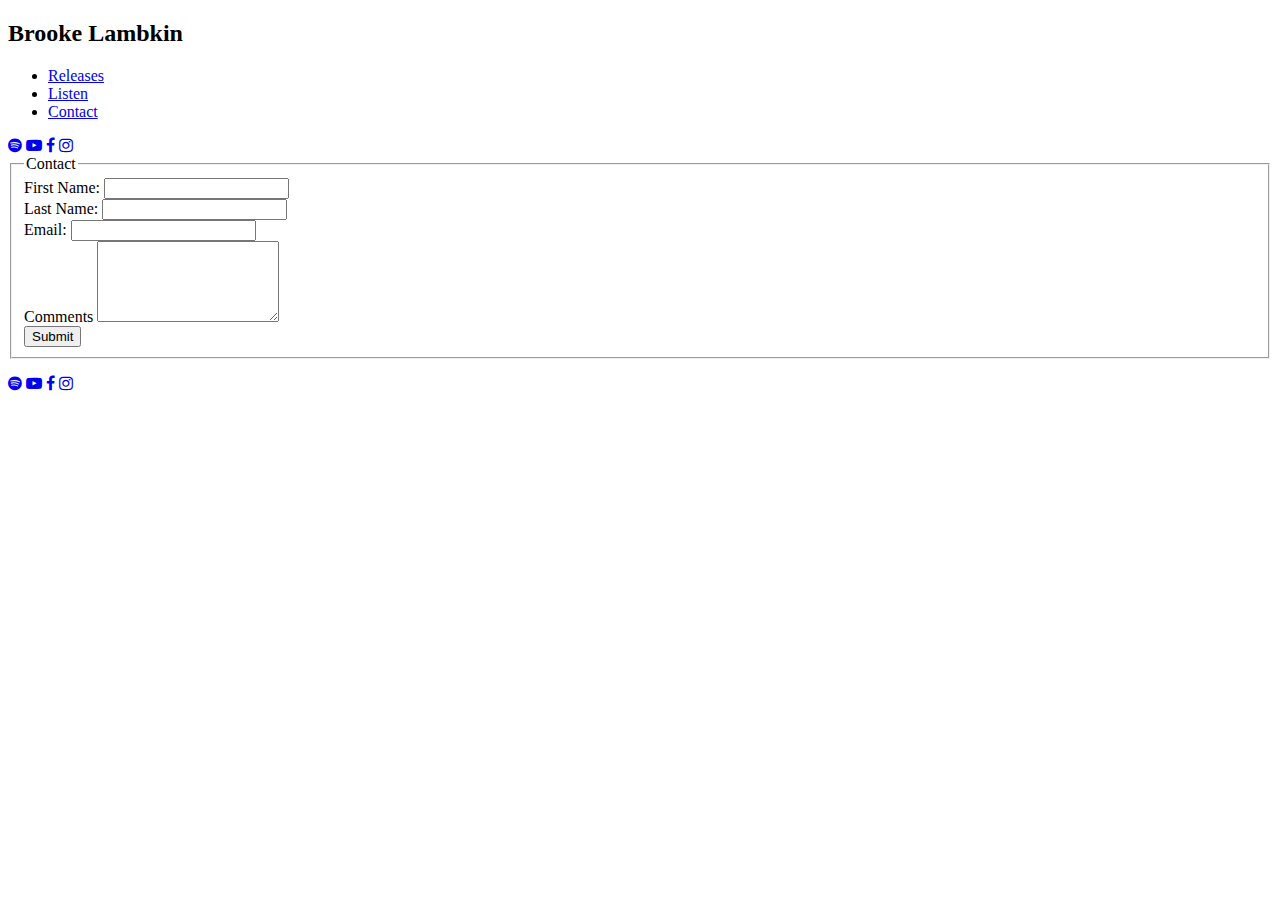
==== contact.html @ f23d3a08 "Added html structure of pages" ====
<!DOCTYPE html>
<html lang="en-US">
  <head>
    <meta charset="UTF-8" />
    <title>Contact | Brooke Lambkin</title>
    <link rel="stylesheet" href="https://cdnjs.cloudflare.com/ajax/libs/font-awesome/4.7.0/css/font-awesome.min.css">
  </head>

  <body>
    <h2>Brooke Lambkin</h2>
    <nav>
      <ul class="top-menu">
        <li><a href="releases.html">Releases</a></li>
        <li><a href="listen.html">Listen</a></li>
        <li><a href="contact.html">Contact</a></li>
      </ul>

      <div class="social-media">
        <a href="https://open.spotify.com/artist/2yw5gy86WnQUyanzlEcw4z" target="_blank"><i class="fa fa-spotify"></i></a>
        <a href="https://www.youtube.com/user/136Psalm" target="_blank"><i class="fa fa-youtube-play"></i></a>
        <a href="https://www.facebook.com/4brookelambkin/" target="_blank"><i class="fa fa-facebook"></i></a>
        <a href="https://www.instagram.com/brookelambkin/" target="_blank"><i class="fa fa-instagram"></i></a>
      </div>
    </nav>

    <main>
      <form action="" method="post">
        <fieldset>
          <legend>Contact</legend>
          <div class="form-content">

            <div>
              <label for="firstName">First Name:</label>
              <input type="text" id="firstName" name="first_name">
            </div>

            <div>
              <label for="lastName">Last Name:</label>
              <input type="text" id="lastName" name="last_name">
            </div>

            <div>
              <label for="email">Email:</label>
              <input type="email" id="email" name="email address">
            </div>

            <div>
              <label for="comments">Comments</label>
              <textarea id="comments" name="comments" rows="5"></textarea>
            </div>

            <div>
              <button type="submit">Submit</button>
            </div>

          </div>
        </fieldset>
      </form>
    </main>

    <footer>
      <div class="footer-column-left">
        <p></p>
      </div>
      <div class="footer-column-right">
        <div class="social-media">
          <a href="https://open.spotify.com/artist/2yw5gy86WnQUyanzlEcw4z" target="_blank"><i class="fa fa-spotify"></i></a>
          <a href="https://www.youtube.com/user/136Psalm" target="_blank"><i class="fa fa-youtube-play"></i></a>
          <a href="https://www.facebook.com/4brookelambkin/" target="_blank"><i class="fa fa-facebook"></i></a>
          <a href="https://www.instagram.com/brookelambkin/" target="_blank"><i class="fa fa-instagram"></i></a>
        </div>
      </div>
    </footer>

  </body>
</html>
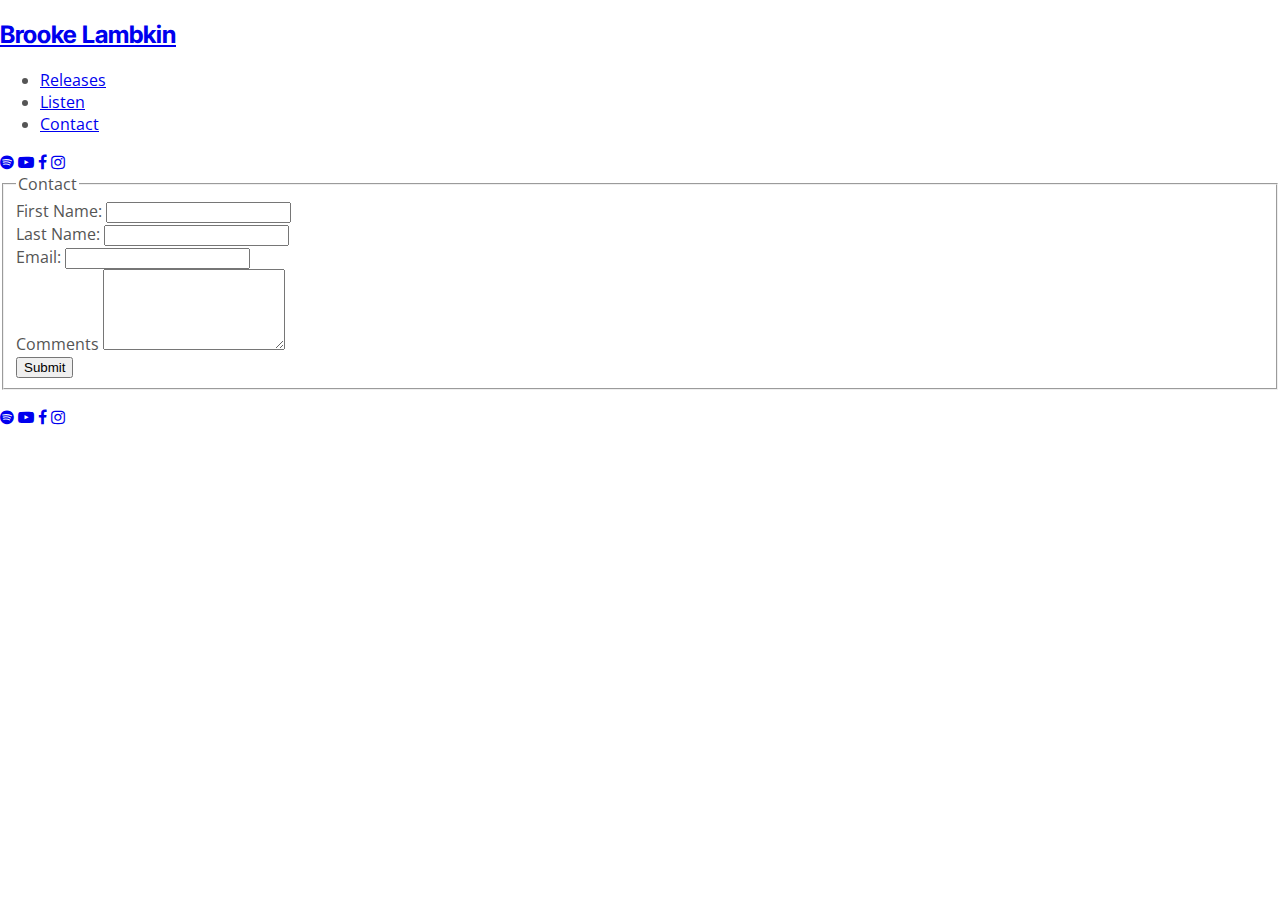
==== commit e51d0314: "Initial commit of stylesheet" ====
--- a/contact.html
+++ b/contact.html
@@ -3,12 +3,17 @@
   <head>
     <meta charset="UTF-8" />
     <title>Contact | Brooke Lambkin</title>
+    <link rel="stylesheet" href="style.css">
     <link rel="stylesheet" href="https://cdnjs.cloudflare.com/ajax/libs/font-awesome/4.7.0/css/font-awesome.min.css">
+    <link rel="preconnect" href="https://fonts.googleapis.com">
+    <link rel="preconnect" href="https://fonts.gstatic.com" crossorigin>
+    <link href="https://fonts.googleapis.com/css2?family=Inter+Tight:wght@400;700&family=Open+Sans&display=swap" rel="stylesheet">
   </head>
 
   <body>
-    <h2>Brooke Lambkin</h2>
     <nav>
+      <a href="index.html"><h2>Brooke Lambkin</h2></a>
+
       <ul class="top-menu">
         <li><a href="releases.html">Releases</a></li>
         <li><a href="listen.html">Listen</a></li>
--- a/style.css
+++ b/style.css
@@ -0,0 +1,9 @@
+body {
+  margin: 0;
+  font-family: 'Open Sans', sans-serif;
+  color: #555555;
+}
+
+h1, h2, h3 {
+    font-family: 'Inter Tight', sans-serif;
+  }
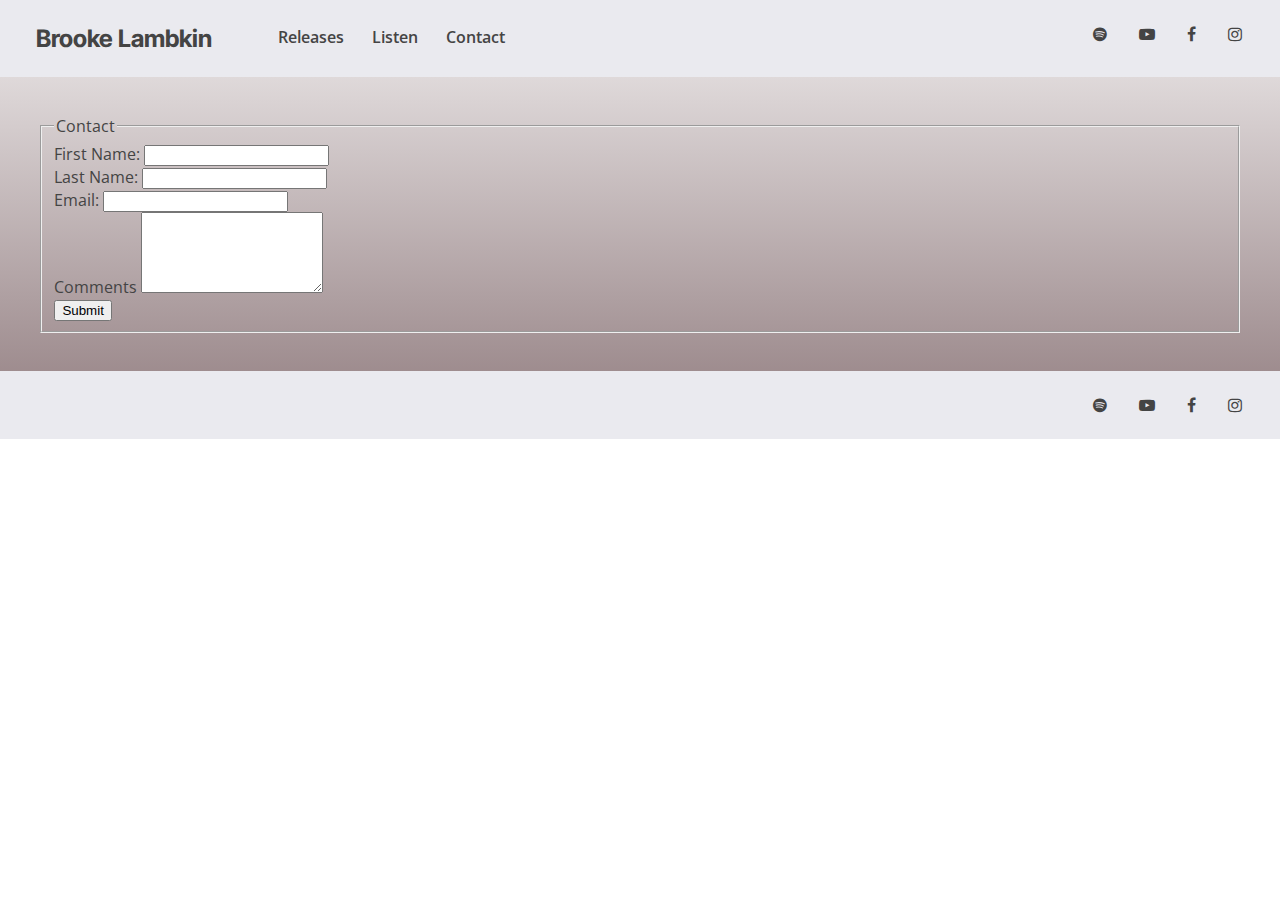
==== commit edfb2a7f: "Styled Releases page" ====
--- a/contact.html
+++ b/contact.html
@@ -12,13 +12,15 @@
 
   <body>
     <nav>
-      <a href="index.html"><h2>Brooke Lambkin</h2></a>
 
-      <ul class="top-menu">
-        <li><a href="releases.html">Releases</a></li>
-        <li><a href="listen.html">Listen</a></li>
-        <li><a href="contact.html">Contact</a></li>
-      </ul>
+      <div class="left-nav">
+        <a href="index.html"><h2 class="site-name">Brooke Lambkin</h2></a>
+        <ul class="top-menu">
+          <li><a href="releases.html">Releases</a></li>
+          <li><a href="listen.html">Listen</a></li>
+          <li><a href="contact.html">Contact</a></li>
+        </ul>
+      </div>
 
       <div class="social-media">
         <a href="https://open.spotify.com/artist/2yw5gy86WnQUyanzlEcw4z" target="_blank"><i class="fa fa-spotify"></i></a>
@@ -26,6 +28,7 @@
         <a href="https://www.facebook.com/4brookelambkin/" target="_blank"><i class="fa fa-facebook"></i></a>
         <a href="https://www.instagram.com/brookelambkin/" target="_blank"><i class="fa fa-instagram"></i></a>
       </div>
+
     </nav>
 
     <main>
--- a/style.css
+++ b/style.css
@@ -1,9 +1,108 @@
 body {
   margin: 0;
   font-family: 'Open Sans', sans-serif;
-  color: #555555;
+  color: #444;
 }
 
 h1, h2, h3 {
     font-family: 'Inter Tight', sans-serif;
   }
+
+nav {
+  display: flex;
+  justify-content: space-between;
+  padding: 12px 24px;
+  background-color: #eaeaef;
+}
+
+.site-name {
+  display: inline;
+  float: left;
+  margin: 0;
+  padding: 12px;
+}
+
+.top-menu {
+  float: left;
+  margin: 0;
+}
+
+.top-menu li {
+  font-weight: 600;
+}
+
+li {
+  float: left;
+  list-style: none;
+}
+
+a {
+  text-decoration: none;
+  color: #444;
+}
+
+.top-menu li {
+  padding: 14px;
+}
+
+.social-media i {
+  padding: 14px;
+}
+
+/* Home Page styles */
+
+.hero-image {
+  background-image: url("header-image-2.jpg");
+  background-color: purple;
+  height: 500px;
+  background-position: bottom;
+  background-repeat: no-repeat;
+  background-size: cover;
+}
+
+main {
+  background-image: linear-gradient(rgb(94,64,68, .2), rgb(94,64,68, .6));
+  padding: 3%;
+}
+
+.about-title {
+  margin: 0;
+}
+
+.bio-columns {
+  display: grid;
+  grid-template-columns: 70% 30%;
+}
+
+.brooke-bio-img {
+  padding-left: 12px;
+  padding-top: 14px;
+  border-radius: 20px;
+}
+
+footer {
+  background-color: #eaeaef;
+  display: flex;
+  justify-content: space-between;
+  padding: 12px 24px;
+}
+
+/* Releases styles */
+.release-title {
+  text-align: center;
+}
+
+.release-wrapper {
+  display: flex;
+  justify-content: center;
+}
+
+.release-gallery {
+  display: grid;
+  grid-template-columns: 50% 50%;
+  max-width: 700px;
+}
+
+.release-gallery img {
+  padding: 0 12px;
+}
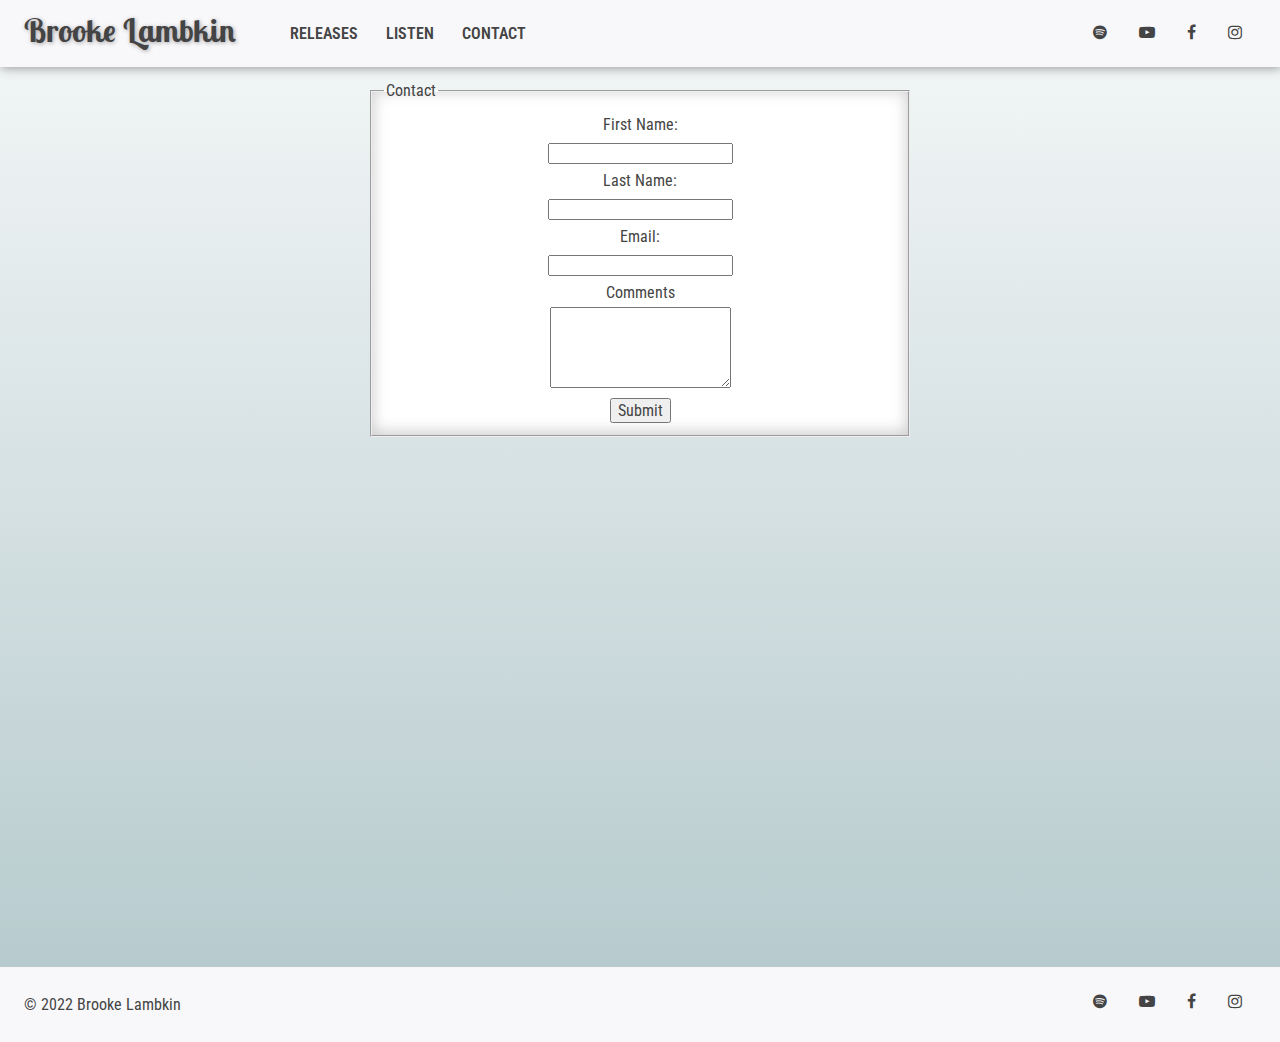
==== commit 68dd0ef8: "Styled all pages" ====
--- a/contact.html
+++ b/contact.html
@@ -7,7 +7,7 @@
     <link rel="stylesheet" href="https://cdnjs.cloudflare.com/ajax/libs/font-awesome/4.7.0/css/font-awesome.min.css">
     <link rel="preconnect" href="https://fonts.googleapis.com">
     <link rel="preconnect" href="https://fonts.gstatic.com" crossorigin>
-    <link href="https://fonts.googleapis.com/css2?family=Inter+Tight:wght@400;700&family=Open+Sans&display=swap" rel="stylesheet">
+    <link href="https://fonts.googleapis.com/css2?family=Lobster+Two:wght@400;700&family=Roboto+Condensed:wght@400;700&display=swap" rel="stylesheet">
   </head>
 
   <body>
@@ -31,44 +31,47 @@
 
     </nav>
 
-    <main>
-      <form action="" method="post">
-        <fieldset>
-          <legend>Contact</legend>
-          <div class="form-content">
+    <main class="main-contact">
+      <div class="contact-wrapper">
+        <form action="" method="post">
+          <fieldset>
+            <legend>Contact</legend>
+            <div class="form-content">
 
-            <div>
-              <label for="firstName">First Name:</label>
-              <input type="text" id="firstName" name="first_name">
+              <div>
+                <label for="firstName">First Name:</label><br>
+                <input type="text" id="firstName" name="first_name">
+              </div>
+
+              <div>
+                <label for="lastName">Last Name:</label><br>
+                <input type="text" id="lastName" name="last_name">
+              </div>
+
+              <div>
+                <label for="email">Email:</label><br>
+                <input type="email" id="email" name="email address">
+              </div>
+
+              <div>
+                <label for="comments">Comments</label><br>
+                <textarea id="comments" name="comments" rows="5"></textarea>
+              </div>
+
+              <div>
+                <button class="submit-btn" type="submit">Submit</button>
+              </div>
+
             </div>
-
-            <div>
-              <label for="lastName">Last Name:</label>
-              <input type="text" id="lastName" name="last_name">
-            </div>
-
-            <div>
-              <label for="email">Email:</label>
-              <input type="email" id="email" name="email address">
-            </div>
-
-            <div>
-              <label for="comments">Comments</label>
-              <textarea id="comments" name="comments" rows="5"></textarea>
-            </div>
-
-            <div>
-              <button type="submit">Submit</button>
-            </div>
-
-          </div>
-        </fieldset>
-      </form>
+          </fieldset>
+        </form>
+        <div class="extra-row"></div>
+      </div>
     </main>
 
     <footer>
       <div class="footer-column-left">
-        <p></p>
+        <p>© 2022 Brooke Lambkin</p>
       </div>
       <div class="footer-column-right">
         <div class="social-media">
--- a/style.css
+++ b/style.css
@@ -1,25 +1,30 @@
 body {
   margin: 0;
-  font-family: 'Open Sans', sans-serif;
+  font-family: 'Roboto Condensed', sans-serif;
   color: #444;
 }
 
 h1, h2, h3 {
-    font-family: 'Inter Tight', sans-serif;
+  font-family: 'Lobster Two', cursive;
+  font-size: 3rem;
   }
 
 nav {
   display: flex;
   justify-content: space-between;
-  padding: 12px 24px;
-  background-color: #eaeaef;
+  padding: 10px 24px;
+  background-color: #f8f8fa;
+  box-shadow: 1px 1px 10px #888888;
 }
 
 .site-name {
   display: inline;
   float: left;
   margin: 0;
-  padding: 12px;
+  padding: 0;
+  font-family: 'Lobster Two', cursive;
+  font-size: 2rem;
+  text-shadow: 1px 1px 4px #a3a3a7;
 }
 
 .top-menu {
@@ -29,6 +34,7 @@
 
 .top-menu li {
   font-weight: 600;
+  text-transform: uppercase;
 }
 
 li {
@@ -47,6 +53,7 @@
 
 .social-media i {
   padding: 14px;
+  font-size: medium;
 }
 
 /* Home Page styles */
@@ -61,7 +68,10 @@
 }
 
 main {
-  background-image: linear-gradient(rgb(94,64,68, .2), rgb(94,64,68, .6));
+  background-image: linear-gradient(rgb(183,203,206, .2), rgb(183,203,206, 1));
+}
+
+.main-home {
   padding: 3%;
 }
 
@@ -70,24 +80,28 @@
 }
 
 .bio-columns {
-  display: grid;
-  grid-template-columns: 70% 30%;
+  display: flex;
+  justify-content: space-around;
 }
 
 .brooke-bio-img {
-  padding-left: 12px;
-  padding-top: 14px;
-  border-radius: 20px;
+  padding-left: 1em;
+  padding-top: 0.5em;
 }
 
 footer {
-  background-color: #eaeaef;
+  background-color: #f8f8fa;
   display: flex;
   justify-content: space-between;
   padding: 12px 24px;
 }
 
 /* Releases styles */
+
+main.release {
+  padding: 0;
+}
+
 .release-title {
   text-align: center;
 }
@@ -95,14 +109,140 @@
 .release-wrapper {
   display: flex;
   justify-content: center;
+}
+
+.release-content {
+  max-width: 800px;
+  background-color: #fff;
+  padding: 0 2%;
+  margin-top: 5px;
+  margin-bottom: 5px;
 }
 
 .release-gallery {
   display: grid;
   grid-template-columns: 50% 50%;
-  max-width: 700px;
+
 }
 
 .release-gallery img {
   padding: 0 12px;
 }
+
+.gallery-col-1 p,
+.gallery-col-2 p {
+  text-align: center;
+  margin-top: 5px;
+  font-weight: 700;
+}
+
+/* Listen styles */
+
+
+.listen-content {
+  max-width: 800px;
+  background-color: #fff;
+  padding: 0 2%;
+  margin-top: 5px;
+  margin-bottom: 5px;
+}
+
+.listen-wrapper {
+  display: flex;
+  justify-content: center;
+}
+
+.listen-content h1 {
+  text-align: center;
+}
+
+.spotify-listen, .youtube-listen {
+  box-shadow: inset 0 -2px 9px 0 rgb(0 0 0 / 6%);
+  padding: 1.5rem;
+}
+
+.music-service-list__img {
+  max-width: 125px;
+}
+
+.music-service-wrapper {
+  display: flex;
+  justify-content: space-between;
+}
+
+.music-services-btn {
+  border: solid 1px #e1e1e1;
+  border-radius: 0.4rem;
+  background-color: transparent;
+  transition-property: background-color;
+  transition-duration: 0.25s;
+  transition-delay: 0s;
+}
+
+.music-btn-label {
+  padding: 0 0.4rem;
+  font-family: 'Roboto Condensed', sans-serif;
+  letter-spacing: 0.04rem;
+  color: #444;
+  transition-property: color;
+  transition-duration: 0s;
+  transition-duration: 0s;
+}
+
+.music-services-btn:hover {
+  background-color: #170E04;
+}
+
+.music-btn-label:hover {
+  color: #fff;
+}
+
+/* Contact styles */
+form {
+  display: flex;
+  justify-content: center;
+  line-height: 28px;
+  flex: 1;
+}
+
+fieldset {
+  width: 40%;
+  background-color: #fff;
+  box-shadow: inset 0px -2px 15px 1px rgb(0 0 0 / 20%);
+  margin-bottom: 10px;
+  margin-top: 10px;
+}
+
+.form-content {
+  text-align: center;
+}
+
+.submit-btn {
+  font-family: 'Roboto Condensed', sans-serif;
+  color: #444;
+  font-size: inherit;
+}
+
+.main-contact {
+  display: flex;
+  flex-direction: column;
+}
+
+html, body, .main-contact, .contact-wrapper {
+  height: 100%;
+}
+
+.extra-row {
+  display: flex;
+  flex: 2;
+}
+
+/* Media queries*/
+
+@media only screen and (max-width: 600px) {
+  .bio-columns {
+    display: flex;
+    flex-direction: column-reverse;
+    justify-content: space-around;
+  }
+}
